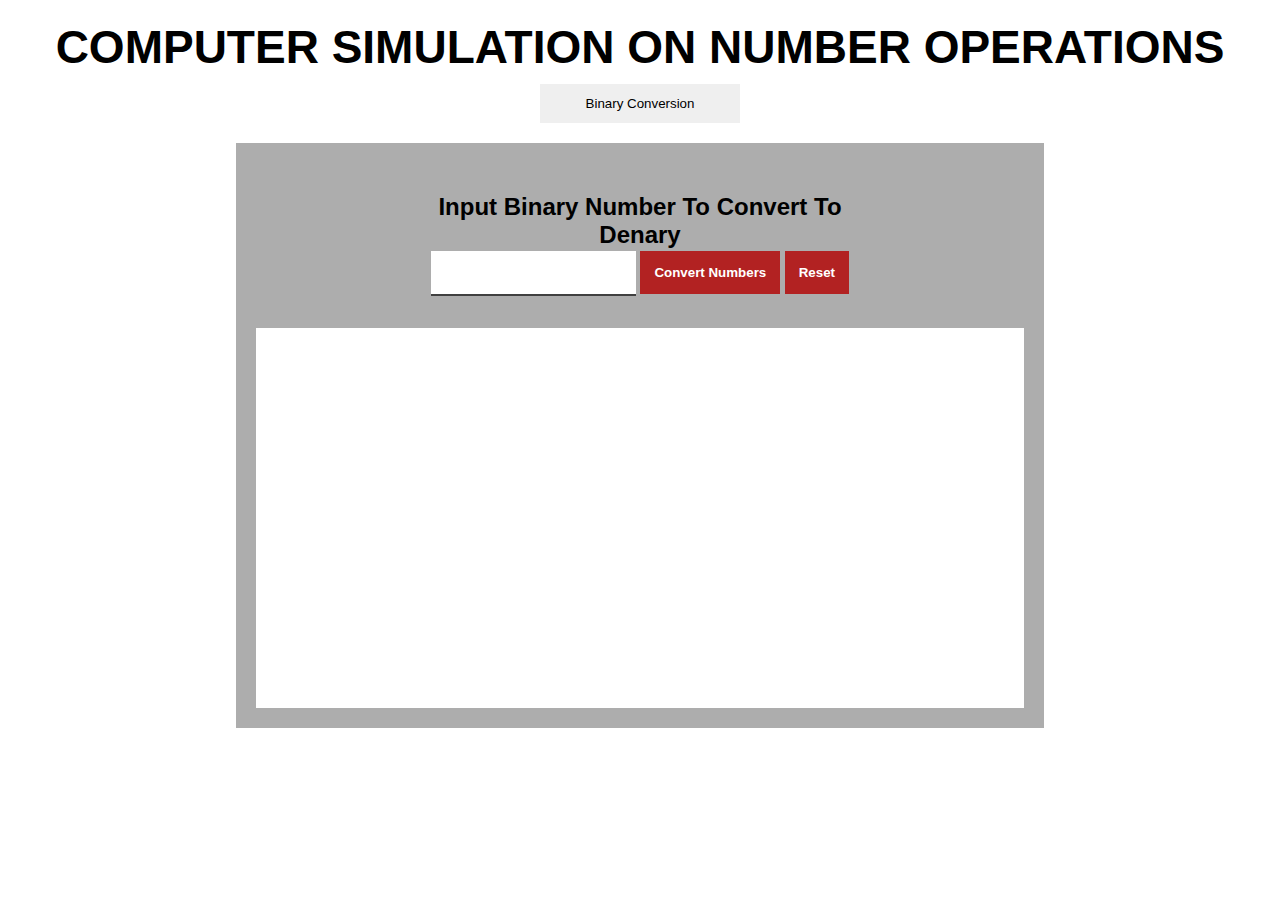
==== index.html @ dc66d44e "updye" ====
<!DOCTYPE html>
<html>

<head>

    <title> Computer Simulation Binary Numbers </title>

    <meta name="viewport" content="width=device-width,inital-scale=1,user-scalable=no">

    <link href="./css/all.min.css" rel="stylesheet">
    <link href="./css/style.css" rel="stylesheet">


    <script src="./js/jquery.min.js"></script>
    <script src="./js/all.min.js"></script>
    <script src="./js/sweetalert.min.js"></script>
    <script src="./js/main.js"></script>

</head>

<body>


    <header>
        COMPUTER SIMULATION ON NUMBER OPERATIONS
    </header>

    <main>
        <button> Binary Conversion </button>
    </main>

    <div class="binary_conversion">

        <div class="input_form">
            <label> Input Binary Number To Convert To Denary </label>
            <input type="number" id="binary_to_denary">
            <button id="convert_binary_to_denary"> Convert Numbers </button>
            <button id="Reset"> Reset </button>
        </div>


        <div class="simulation" id="binary_simulation"></div>

    </div>

</body>

</html>
---- css/style.css ----
* {
    padding: 0;
    margin: 0;
    outline: none;
    text-decoration: none;
    border: none;
    font-family: -apple-system, BlinkMacSystemFont, 'Segoe UI', Roboto, Oxygen, Ubuntu, Cantarell, 'Open Sans', 'Helvetica Neue', sans-serif;
}

.right {
    float: right;
}

.left {
    float: left;
}

.clear {
    clear: both;
}

body {
    background: #ffffff;
}

body header {
    font-size: 46px;
    text-align: center;
    font-weight: 600;
    margin-top: 20px;
}

body main button {
    padding: 12px;
    margin: 10px auto;
    text-align: center;
    width: 200px;
    display: block;
}

.binary_conversion {
    width: 60%;
    margin: 20px auto;
    background: #808080a4;
    padding: 20px;
}

.binary_conversion .input_form {
    width: 60%;
    padding: 10px;
    margin: 20px auto;
    text-align: center;
    font-weight: bold;
    font: 18px;
}

.binary_conversion .input_form label {
    font-size: 24px;
    display: block;
}

.binary_conversion .input_form input {
    padding: 14px;
    margin: 2px auto;
    display: inline-block;
    border: none;
    border-bottom: 2px solid #404040;
    text-align: center;
}

.binary_conversion .input_form button {
    padding: 14px;
    margin: 2px auto;
    display: inline-block;
    background: firebrick;
    border: none;
    color: #ffffff;
    font-weight: bold;
}

.binary_conversion .simulation {
    background: #ffffff;
    overflow-wrap: break-word;
    overflow-y: scroll;
    height: 40vh;
    padding: 10px;
    font-weight: bold;
}

.binary_conversion .simulation::-webkit-scrollbar {
    width: 2px;
}

.binary_conversion .simulation::-webkit-scrollbar-thumb {
    background: seagreen;
}

@media (max-width: 500px) {

    body header {
        font-size: 24px;
    }

    .binary_conversion .input_form {
        width: 90%;
        padding: 0;
    }

    .binary_conversion .input_form input {
        display: block;
        width: 90%;
        margin: 10px auto;
    }
}
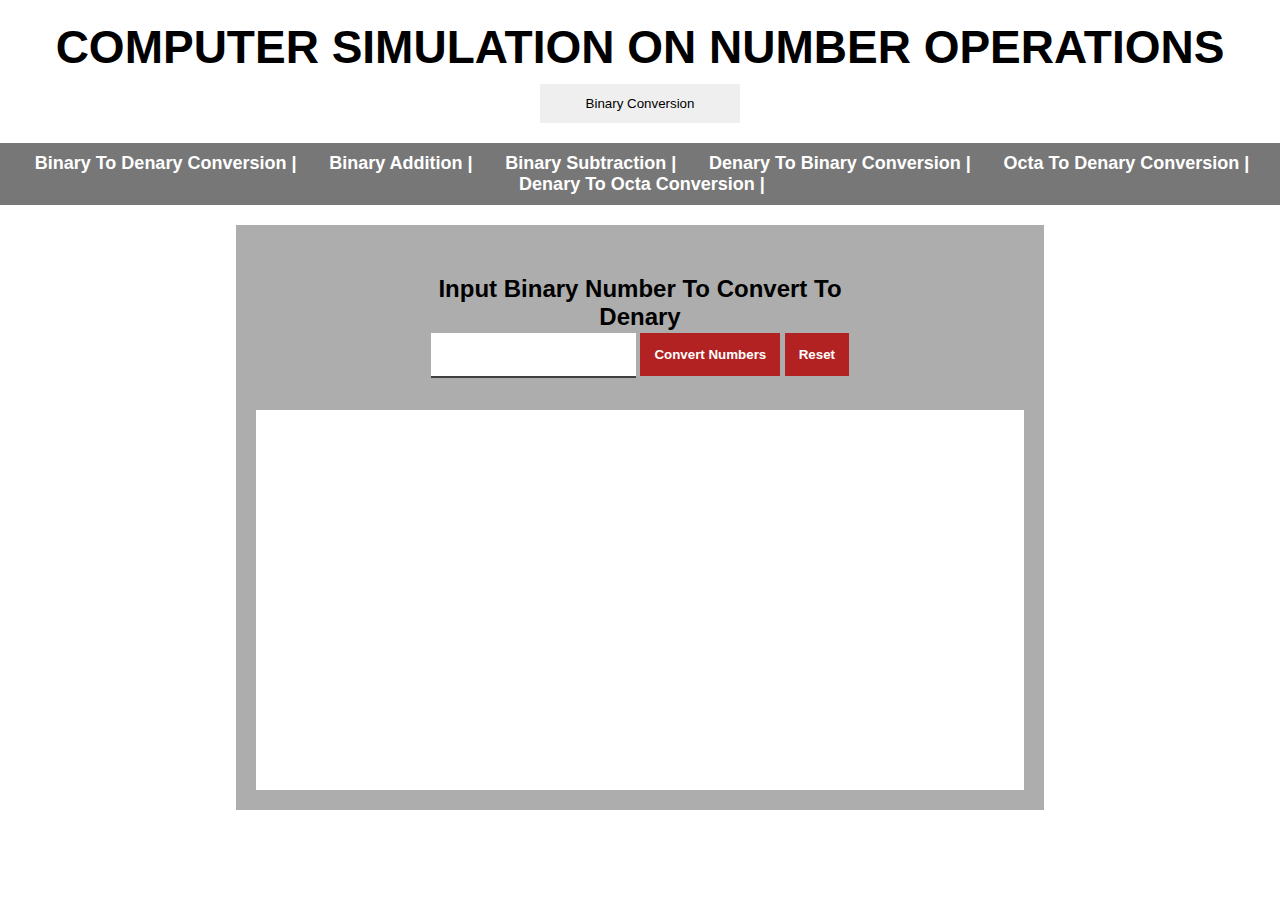
==== commit 805fd1bc: "push" ====
--- a/index.html
+++ b/index.html
@@ -29,11 +29,20 @@
         <button> Binary Conversion </button>
     </main>
 
+    <div class="link_flex">
+        <a href="./"> Binary To Denary Conversion </a>
+        <a href="./addition.html"> Binary Addition </a>
+        <a href="./subtraction.html"> Binary Subtraction </a>
+        <a href="./denary-to-binary.html"> Denary To Binary Conversion </a>
+        <a href="./octal_conversion.html"> Octa To Denary Conversion </a>
+        <a href="./denary-to-octa.html"> Denary To Octa Conversion </a>
+    </div>
+
     <div class="binary_conversion">
 
         <div class="input_form">
             <label> Input Binary Number To Convert To Denary </label>
-            <input type="number" id="binary_to_denary">
+            <input type="text" id="binary_to_denary">
             <button id="convert_binary_to_denary"> Convert Numbers </button>
             <button id="Reset"> Reset </button>
         </div>
--- a/css/style.css
+++ b/css/style.css
@@ -21,6 +21,7 @@
 
 body {
     background: #ffffff;
+    overflow-x: hidden;
 }
 
 body header {
@@ -43,6 +44,32 @@
     margin: 20px auto;
     background: #808080a4;
     padding: 20px;
+}
+
+.link_flex {
+    display: flex;
+    flex-wrap: wrap;
+    width: 100%;
+    padding: 10px 2px;
+    margin: 20px auto;
+    justify-content: space-evenly;
+    background: #777777;
+}
+
+.link_flex a {
+    color: #ffffff;
+    font-size: 18px;
+    display: inline-block;
+    font-weight: 600;
+}
+
+.link_flex a:hover {
+    color: firebrick;
+}
+
+.link_flex a::after {
+    content: ' | ';
+    color: #ffffff;
 }
 
 .binary_conversion .input_form {
@@ -87,6 +114,10 @@
     font-weight: bold;
 }
 
+.binary_conversion .simulation.text-right {
+    text-align: right;
+}
+
 .binary_conversion .simulation::-webkit-scrollbar {
     width: 2px;
 }
